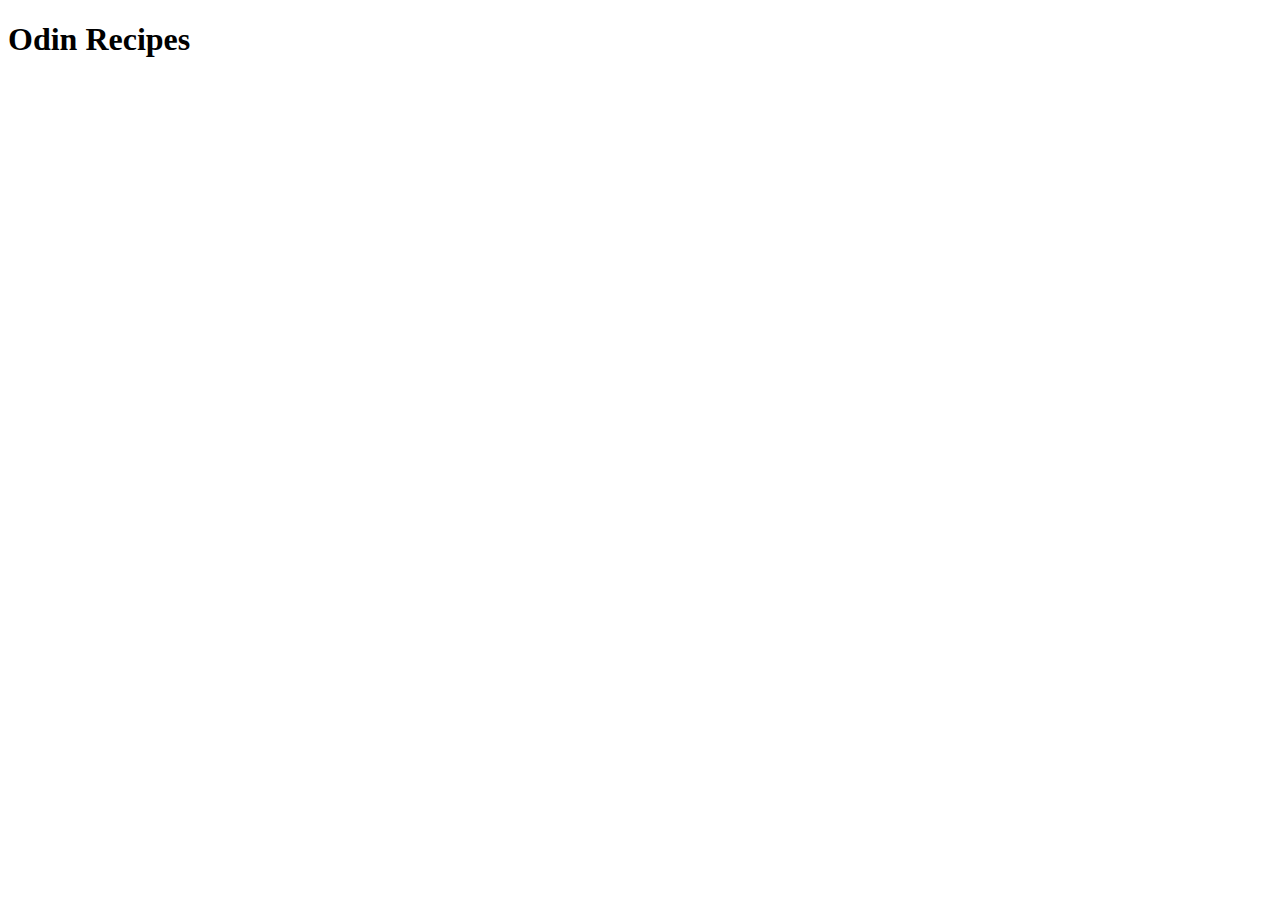
==== index.html @ 7488c0ff "index.html create" ====
<!DOCTYPE html>
<html lang="en">
<head>
    <meta charset="UTF-8">
    <meta http-equiv="X-UA-Compatible" content="IE=edge">
    <meta name="viewport" content="width=device-width, initial-scale=1.0">
    <title>Recipes</title>
</head>
<body>
    <h1>Odin Recipes</h1>
</body>
</html>
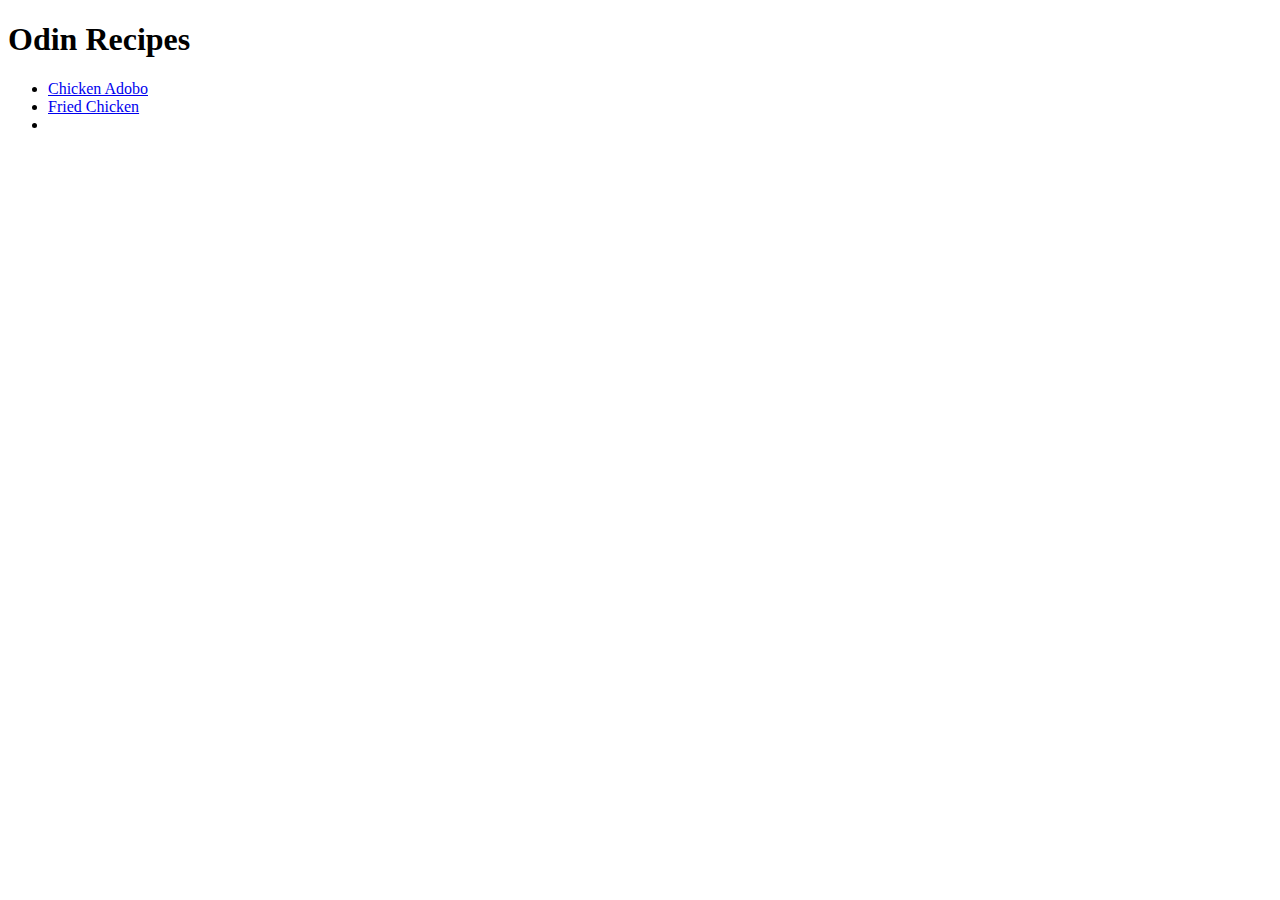
==== commit e32a1762: "edit index.html" ====
--- a/index.html
+++ b/index.html
@@ -8,5 +8,10 @@
 </head>
 <body>
     <h1>Odin Recipes</h1>
+    <ul>
+        <li><a href="./recipes/adobo.html">Chicken Adobo</a></li>
+        <li><a href="./recipes/fried-chicken.html">Fried Chicken</a></li>
+        <li><a href=""></a></li>
+    </ul>
 </body>
 </html>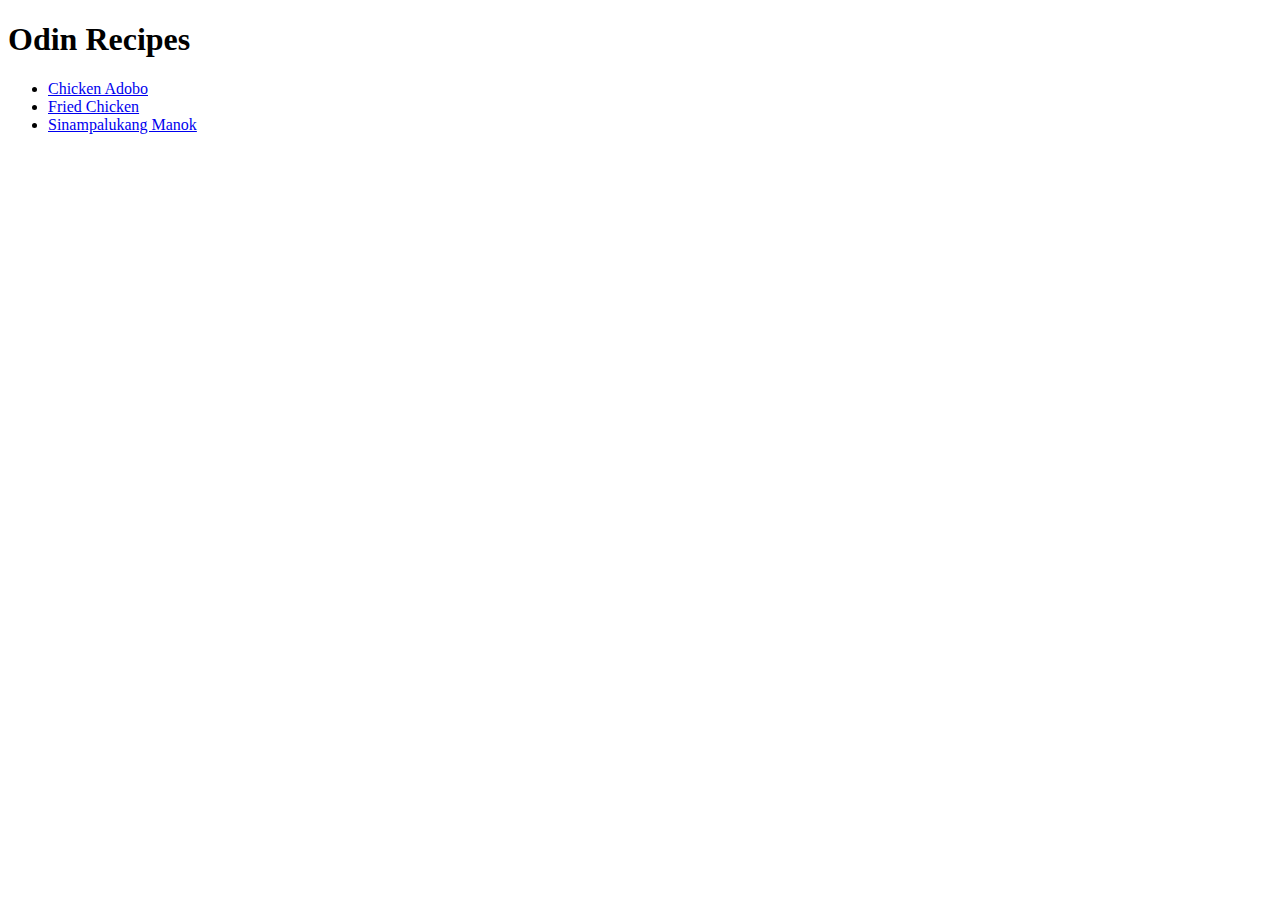
==== commit c8596ac4: "new img, edit index.html and sinampalukan.html" ====
--- a/index.html
+++ b/index.html
@@ -11,7 +11,7 @@
     <ul>
         <li><a href="./recipes/adobo.html">Chicken Adobo</a></li>
         <li><a href="./recipes/fried-chicken.html">Fried Chicken</a></li>
-        <li><a href=""></a></li>
+        <li><a href="./recipes/sinampalukan.html">Sinampalukang Manok</a></li>
     </ul>
 </body>
 </html>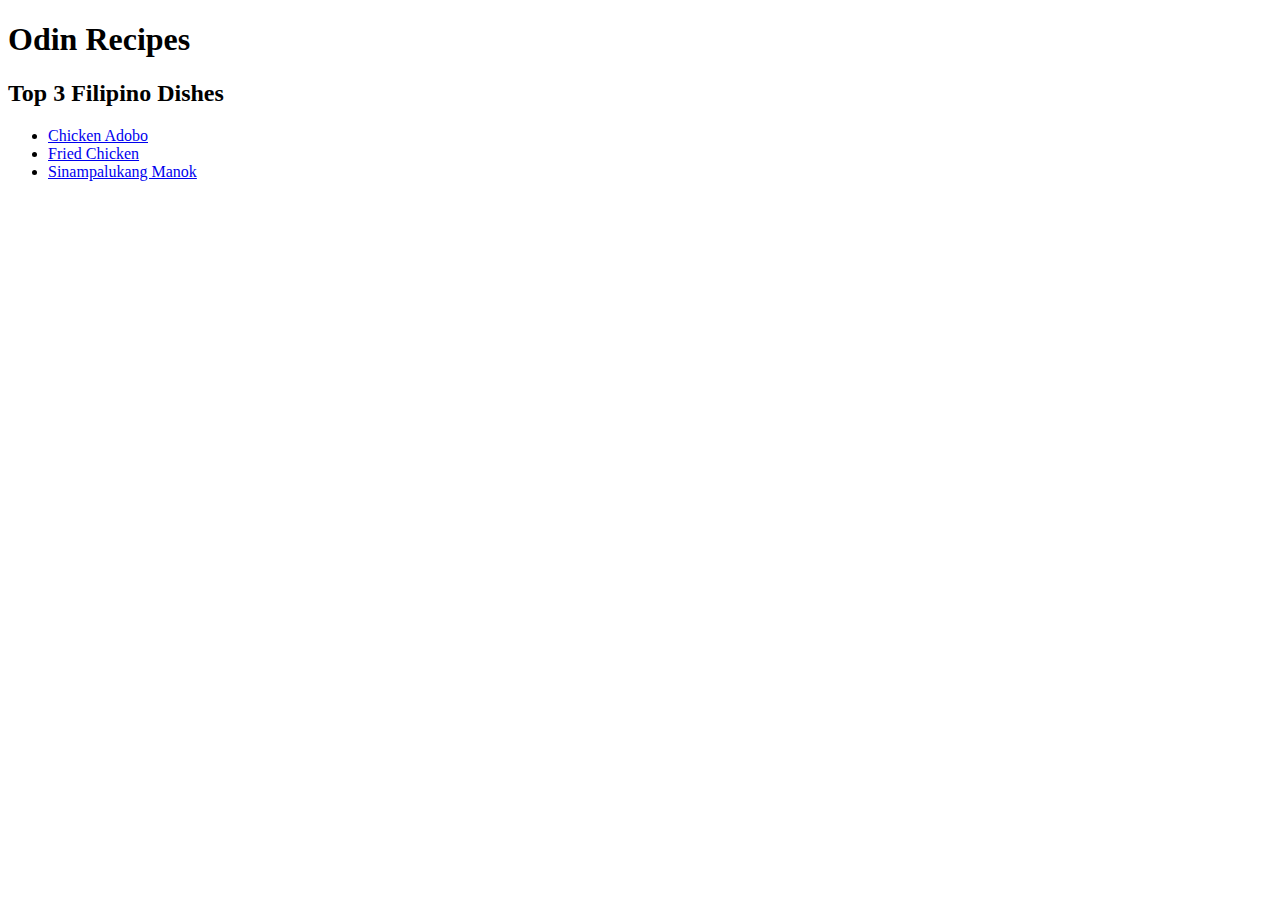
==== commit 3c05ae09: "index.html and sinampalukan.html edit" ====
--- a/index.html
+++ b/index.html
@@ -8,6 +8,7 @@
 </head>
 <body>
     <h1>Odin Recipes</h1>
+    <h2>Top 3 Filipino Dishes</h2>
     <ul>
         <li><a href="./recipes/adobo.html">Chicken Adobo</a></li>
         <li><a href="./recipes/fried-chicken.html">Fried Chicken</a></li>
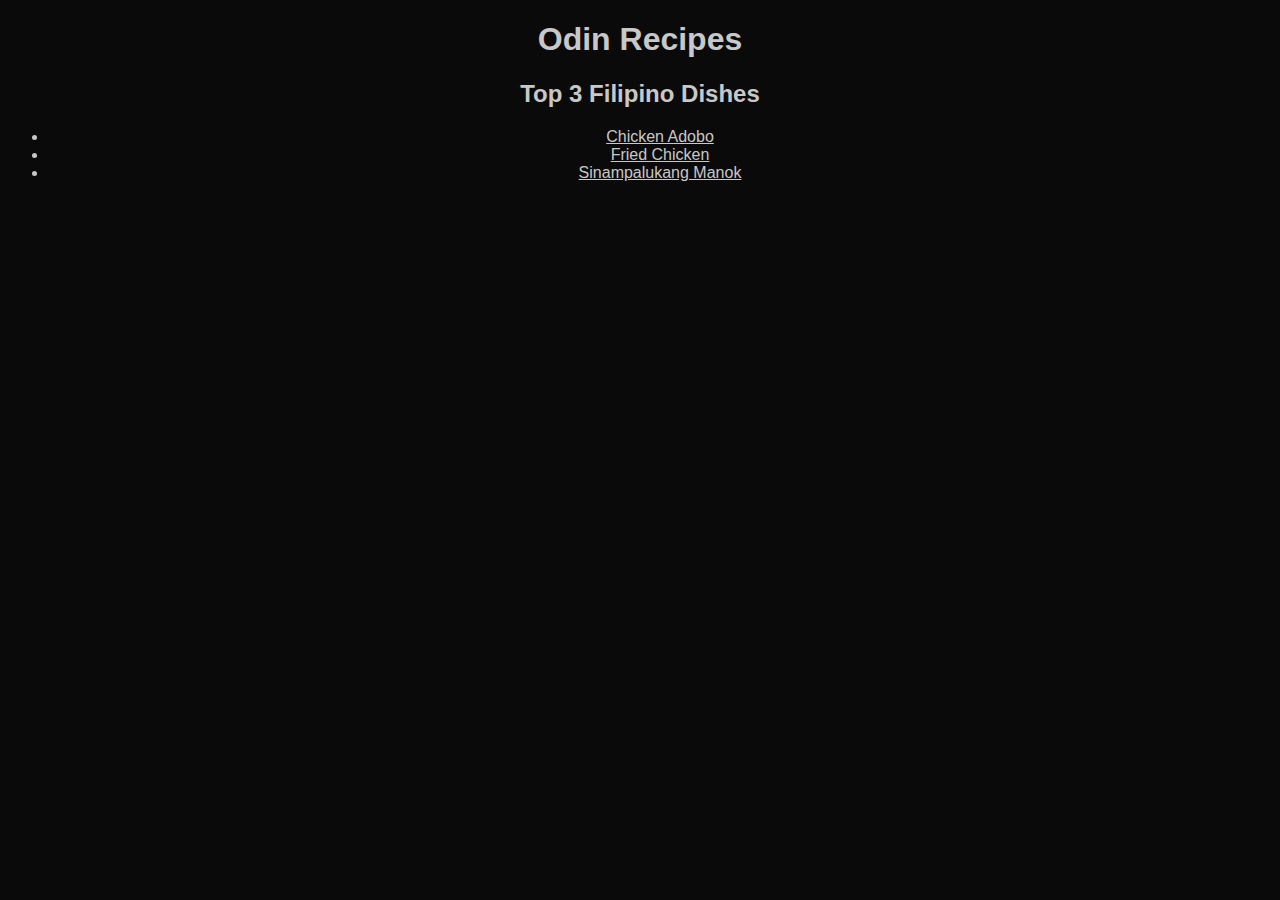
==== commit 2f81c8f4: "css edits" ====
--- a/index.html
+++ b/index.html
@@ -5,6 +5,7 @@
     <meta http-equiv="X-UA-Compatible" content="IE=edge">
     <meta name="viewport" content="width=device-width, initial-scale=1.0">
     <title>Recipes</title>
+    <link rel="stylesheet" href="styles.css">
 </head>
 <body>
     <h1>Odin Recipes</h1>
--- a/styles.css
+++ b/styles.css
@@ -0,0 +1,6 @@
+* {
+    font-family: Verdana, Geneva, Tahoma, sans-serif;
+    text-align: center;
+    background-color: rgb(10, 10, 10);
+    color:rgb(200, 200, 200)
+}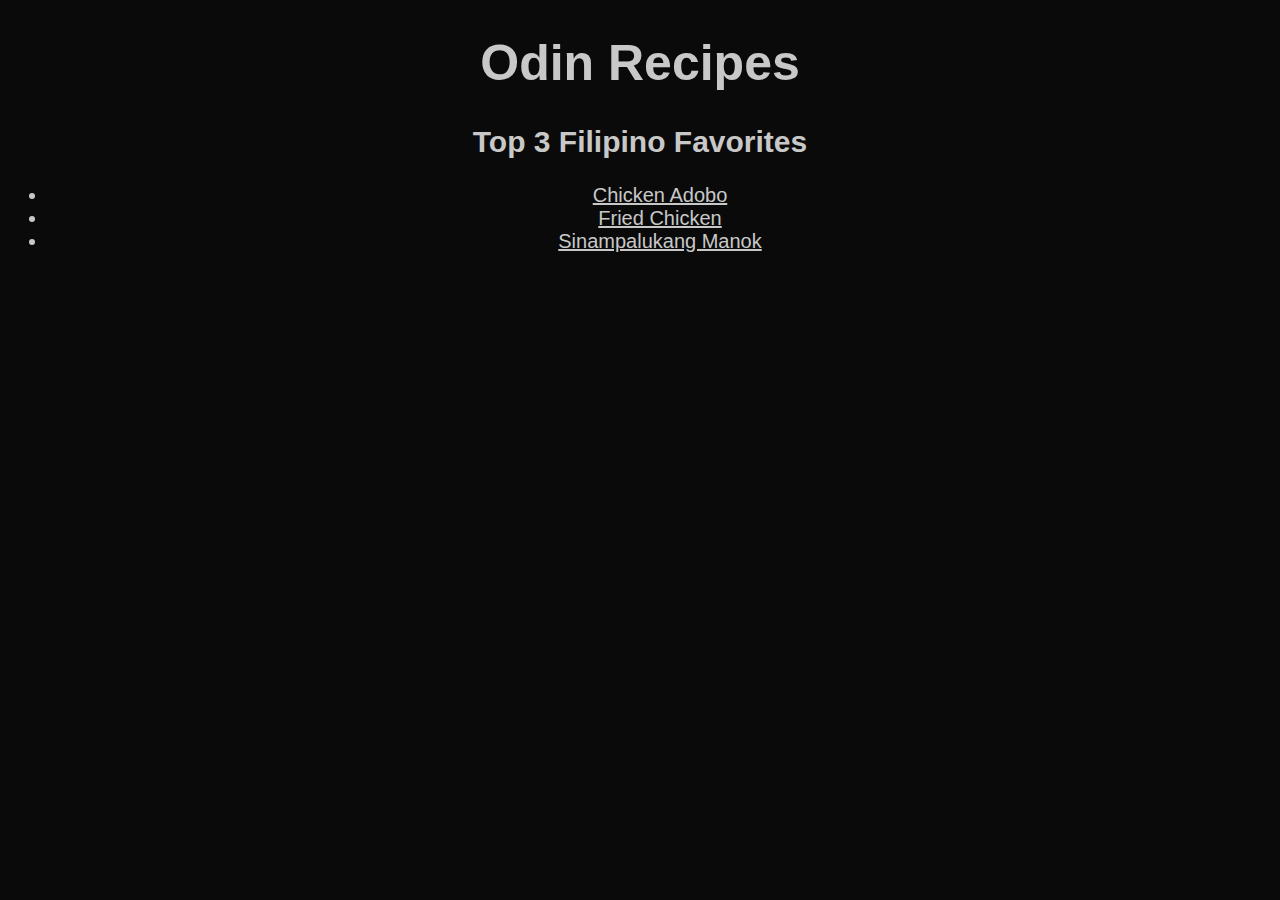
==== commit 96ca9620: "edit css" ====
--- a/index.html
+++ b/index.html
@@ -9,7 +9,7 @@
 </head>
 <body>
     <h1>Odin Recipes</h1>
-    <h2>Top 3 Filipino Dishes</h2>
+    <h2>Top 3 Filipino Favorites</h2>
     <ul>
         <li><a href="./recipes/adobo.html">Chicken Adobo</a></li>
         <li><a href="./recipes/fried-chicken.html">Fried Chicken</a></li>
--- a/styles.css
+++ b/styles.css
@@ -3,4 +3,16 @@
     text-align: center;
     background-color: rgb(10, 10, 10);
     color:rgb(200, 200, 200)
+}
+
+h1 {
+    font-size: 50px;
+}
+
+h2 {
+    font-size: 30px;
+}
+
+ul {
+    font-size: 20px;
 }